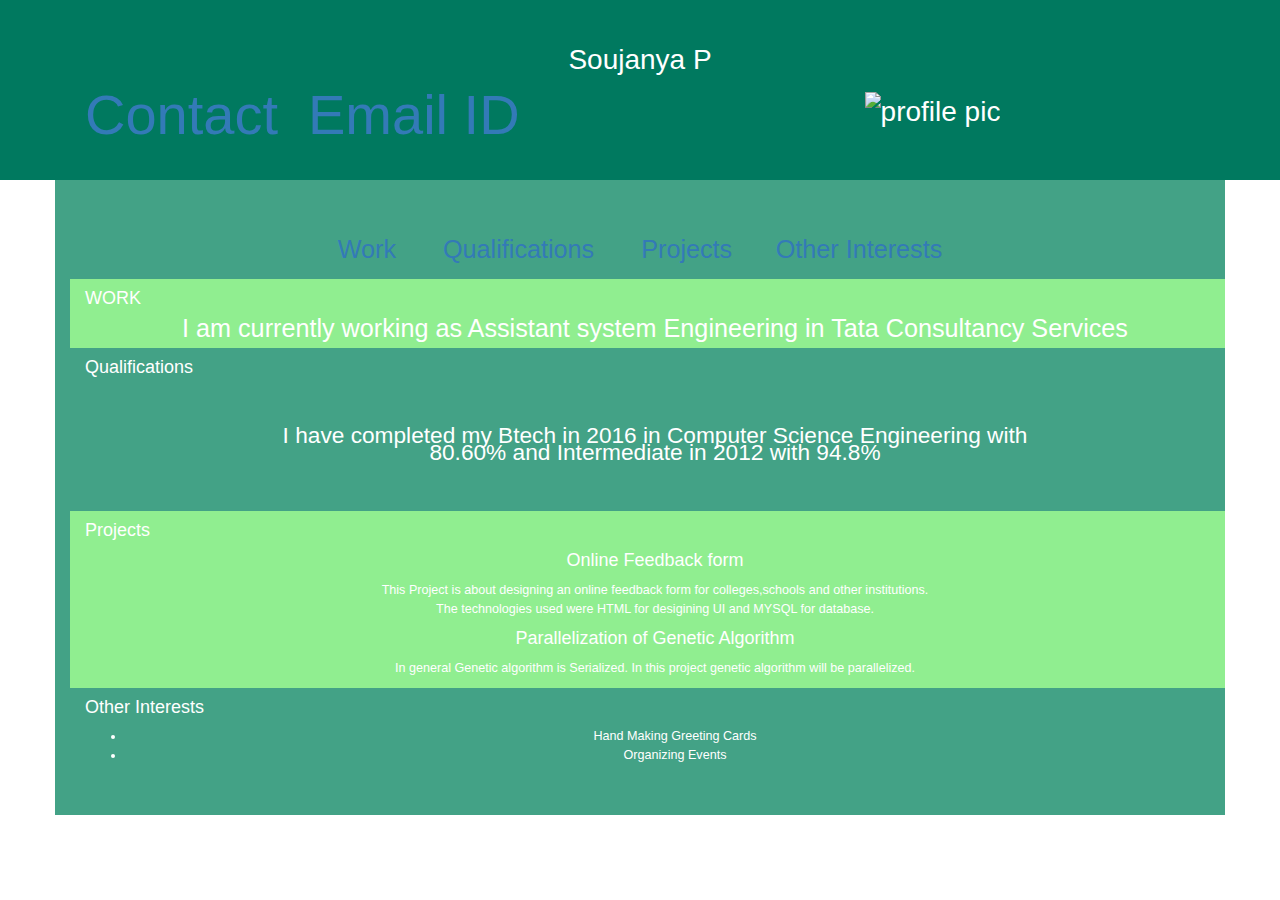
==== sample.html @ 0d0de131 "Add files via upload" ====
<!doctype html>
<html lang="en">
<head>
	<meta charset="UTF-8">
	<title>Resume</title>
	<link rel="stylesheet" href="style.css">
	<link rel="stylesheet" href="https://maxcdn.bootstrapcdn.com/bootstrap/3.3.7/css/bootstrap.min.css">
 <script src="https://ajax.googleapis.com/ajax/libs/jquery/3.1.1/jquery.min.js"></script>
  <script src="https://maxcdn.bootstrapcdn.com/bootstrap/3.3.7/js/bootstrap.min.js"></script>

</head>
<body>
	<header>
	<div class="container">
	<div class="row" class="col-md-6">
		<span id="header-name">
		<p>	Soujanya P</p>
		</span>	

		<img src="sou.jpg" alt="profile pic" class="profile-photo">
				<div class="col-md-6">
		<ul class="nav navbar-nav">
			<li class="dropdown"><a class="dropdown-toggle" data-toggle="dropdown" href="#">Contact</a>
			<ul class="dropdown-menu">
              		<li><a href="#ContactNum">7660902515</a></li>
			</ul>
		</ul>
			<ul class="nav navbar-nav">
			<li class="dropdown"><a class="dropdown-toggle" data-toggle="dropdown" href="#">Email ID</a>
			<ul class="dropdown-menu">
              		<li><a href="#EmailId">soujanya.polana@gmail.com</a></li>
            	</ul>
			
		</ul>
	</div>
	</div>
	</header>
		<section class="container">
	</div>

	  <div class="row" class="container">
	  <div class="col-md-12">
		<nav>
	  	<ul>
		<a href="#work"> <li>Work</li> </a>
		<a href="#qualification"> <li>Qualifications</li> </a>
		<a href="#projects"> <li>Projects</li></a>
		<a href="#OtherInterests"> <li>Other Interests</li> </a>
	  	</ul>
	</nav>
	</div>
	</div>
	</div>
	  <div class="container">
			<div class="row" id="work" class="works">	
			<div class="col-md-12">
				 <h4 align="left">WORK </h4>
			  <p class="sansserif">I am currently working as Assistant system Engineering in Tata Consultancy Services</p>
			</div>
		</div>
	
		<div class="row" id="qualification">	
			<div class="col-md-12">
			<h4 align="left">Qualifications </h4>
			<section>
			  <p class="sansserif">I have completed my Btech in 2016 in Computer Science Engineering with 80.60% and Intermediate in 2012 with 94.8%</p>
			</div>
		</div>
		<div class="row" id="projects">	
			<div class="col-md-12">
			<h4 align="left">Projects</h4>
			<h4>Online Feedback form </h4>
			<p>This Project is about designing an online feedback form for colleges,schools and other institutions.<br/> The technologies used were HTML for desigining UI and MYSQL for database.</p>
			<h4>Parallelization of Genetic Algorithm</h4>
			<p>In general Genetic algorithm is Serialized. In this project genetic algorithm will be parallelized.</p>
			</div>
		</div>
		<div class="row" id="OtherInterests">	
			<div class="col-md-12">
			<h4 align="left">Other Interests</h4>
			<ul>
			<li>Hand Making Greeting Cards</li>
			<li>Organizing Events</li>
		</ul> 
			</div>
		</div>
	  </div>

</body>
</html>
---- style.css ----
body{
	margin:0;
	padding:0;
	font-family:sans-serif;
	font-size: 200%;
}
header{
	background:#00795f;
	width:100%;
	padding:40px 0;
	color:white;
	text-align:center;
	font-size: 200%;
}
a{
	text-decoration:none;
	color:inherit;
	font-size: 200%;
}
section{
	background-color:#43a286;
	overflow:hidden;
	color:white;
	padding:0;
	text-align:center;
	margin:0;
	font-size: 200%;
}
nav ul{
	background-color:#43a286;
	overflow:hidden;
	color:white;
	padding:0;
	text-align:center;
	margin:0;
}
nav ul li{
	display:inline-block;
	padding:20px;
}
nav ul li:hover{
	background-color:#399077;
}
section{
	line-height:1.5em;
	font-size:0.9em;
	padding:40px;
	width:75%;
	margin:0 auto;
}
.profile-photo{
		width:170px;
		height:220px;
	}
p.sansserif{
	font-family:Arial, Helvetica, sans-serif;
	font-size: 200%;
}
#work{
background-color:#90EE90;
}
section.works{
background-color:#90EE90;
}
#projects{
background-color:#90EE90;
}

#8FBC8F
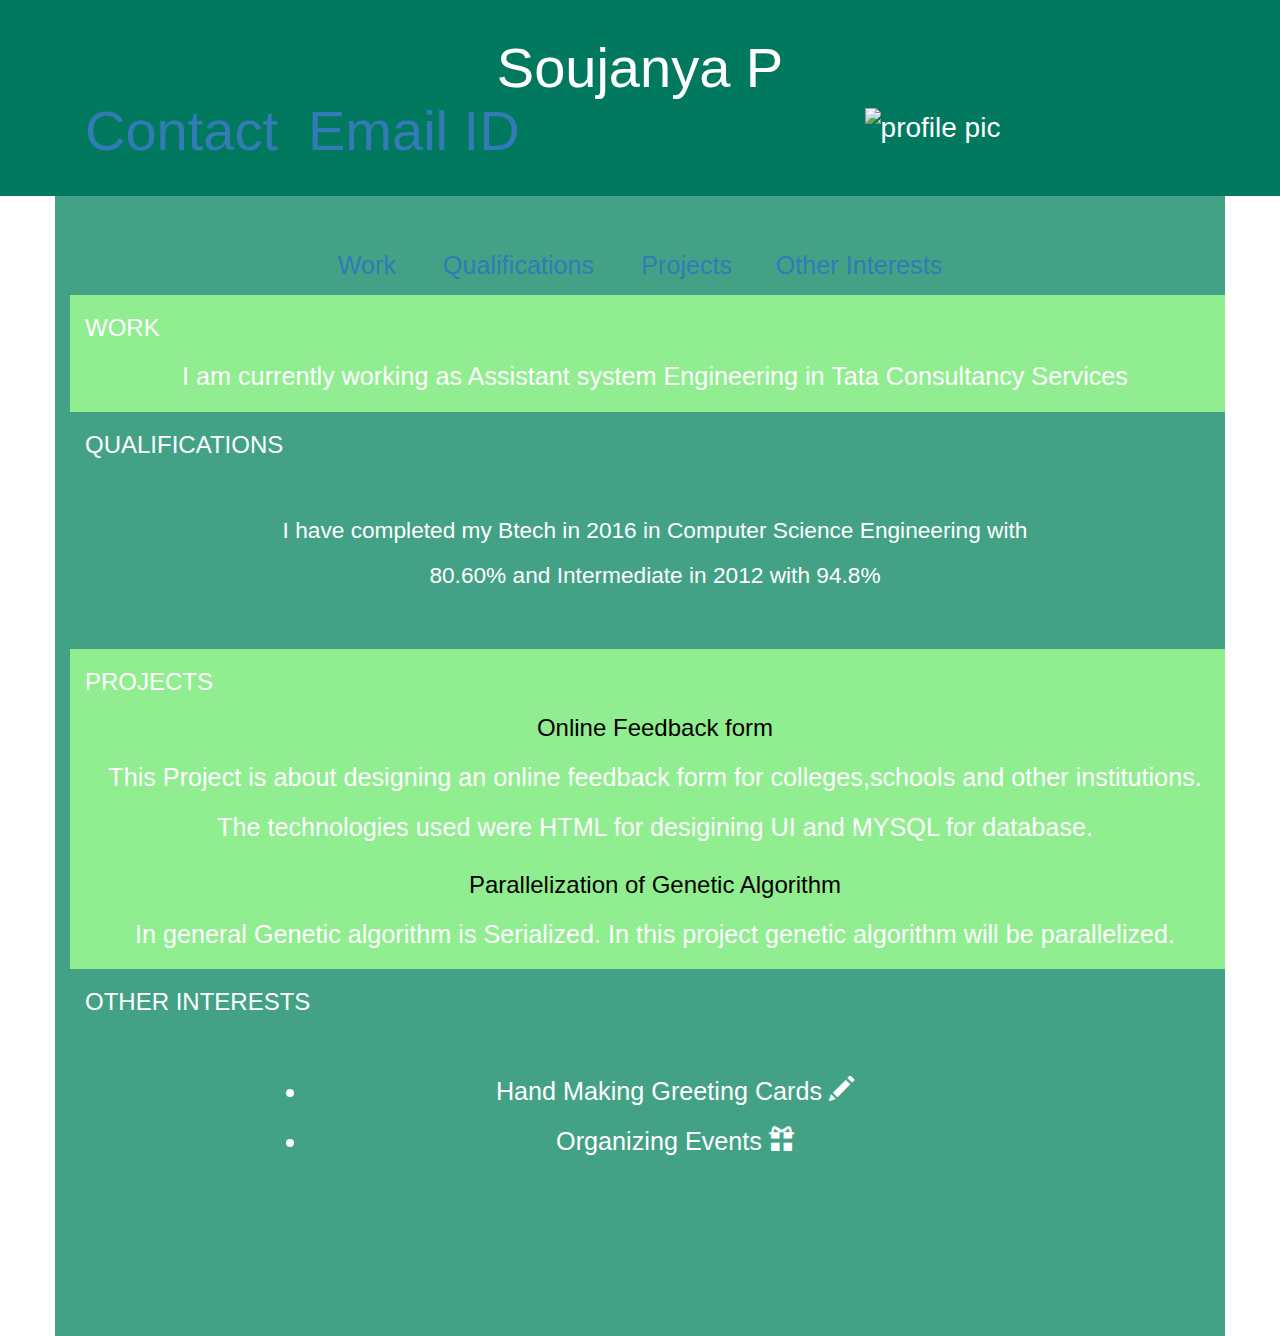
==== commit 81a6a548: "Update sample.html" ====
--- a/sample.html
+++ b/sample.html
@@ -14,7 +14,7 @@
 	<div class="container">
 	<div class="row" class="col-md-6">
 		<span id="header-name">
-		<p>	Soujanya P</p>
+		<p class="name">	Soujanya P</p>
 		</span>	
 
 		<img src="sou.jpg" alt="profile pic" class="profile-photo">
@@ -54,37 +54,41 @@
 	  <div class="container">
 			<div class="row" id="work" class="works">	
 			<div class="col-md-12">
-				 <h4 align="left">WORK </h4>
-			  <p class="sansserif">I am currently working as Assistant system Engineering in Tata Consultancy Services</p>
+				 <h3 align="left">WORK </h3>
+			  <p class="size">I am currently working as Assistant system Engineering in Tata Consultancy Services</p>
 			</div>
 		</div>
 	
 		<div class="row" id="qualification">	
 			<div class="col-md-12">
-			<h4 align="left">Qualifications </h4>
+			<h3 align="left">QUALIFICATIONS </h3>
 			<section>
-			  <p class="sansserif">I have completed my Btech in 2016 in Computer Science Engineering with 80.60% and Intermediate in 2012 with 94.8%</p>
+			  <p class="size">I have completed my Btech in 2016 in Computer Science Engineering with 80.60% and Intermediate in 2012 with 94.8%</p>
 			</div>
 		</div>
 		<div class="row" id="projects">	
 			<div class="col-md-12">
-			<h4 align="left">Projects</h4>
-			<h4>Online Feedback form </h4>
-			<p>This Project is about designing an online feedback form for colleges,schools and other institutions.<br/> The technologies used were HTML for desigining UI and MYSQL for database.</p>
-			<h4>Parallelization of Genetic Algorithm</h4>
-			<p>In general Genetic algorithm is Serialized. In this project genetic algorithm will be parallelized.</p>
+			<h3 align="left">PROJECTS</h3>
+			<h3 style="color:black">Online Feedback form </h3>
+			<p class="size">This Project is about designing an online feedback form for colleges,schools and other institutions.<br/> The technologies used were HTML for desigining UI and MYSQL for database.</p>
+			<h3 style="color:black">Parallelization of Genetic Algorithm</h3>
+			<p class="size">In general Genetic algorithm is Serialized. In this project genetic algorithm will be parallelized.</p>
 			</div>
 		</div>
 		<div class="row" id="OtherInterests">	
 			<div class="col-md-12">
-			<h4 align="left">Other Interests</h4>
+			<h3 align="left">OTHER INTERESTS</h3>
+			<section class="size">
 			<ul>
-			<li>Hand Making Greeting Cards</li>
-			<li>Organizing Events</li>
-		</ul> 
+			<li>Hand Making Greeting Cards
+			<span class="glyphicon glyphicon-pencil" aria-hidden="true"></span></li>
+			<li>Organizing Events
+			<span class="glyphicon glyphicon-gift" aria-hidden="true"></span></li>
+			</ul>
+			<section> 
 			</div>
 		</div>
 	  </div>
 
 </body>
-</html>+</html>
--- a/style.css
+++ b/style.css
@@ -52,10 +52,7 @@
 		width:170px;
 		height:220px;
 	}
-p.sansserif{
-	font-family:Arial, Helvetica, sans-serif;
-	font-size: 200%;
-}
+	
 #work{
 background-color:#90EE90;
 }
@@ -65,5 +62,14 @@
 #projects{
 background-color:#90EE90;
 }
-
+.size{
+font-family:Arial, Helvetica, sans-serif;
+font-size: 200%;
+line-height:200%;
+}
+.name{
+font-family:Arial, Helvetica, sans-serif;
+font-size: 200%;
+line-height:100%;
+}
 #8FBC8F
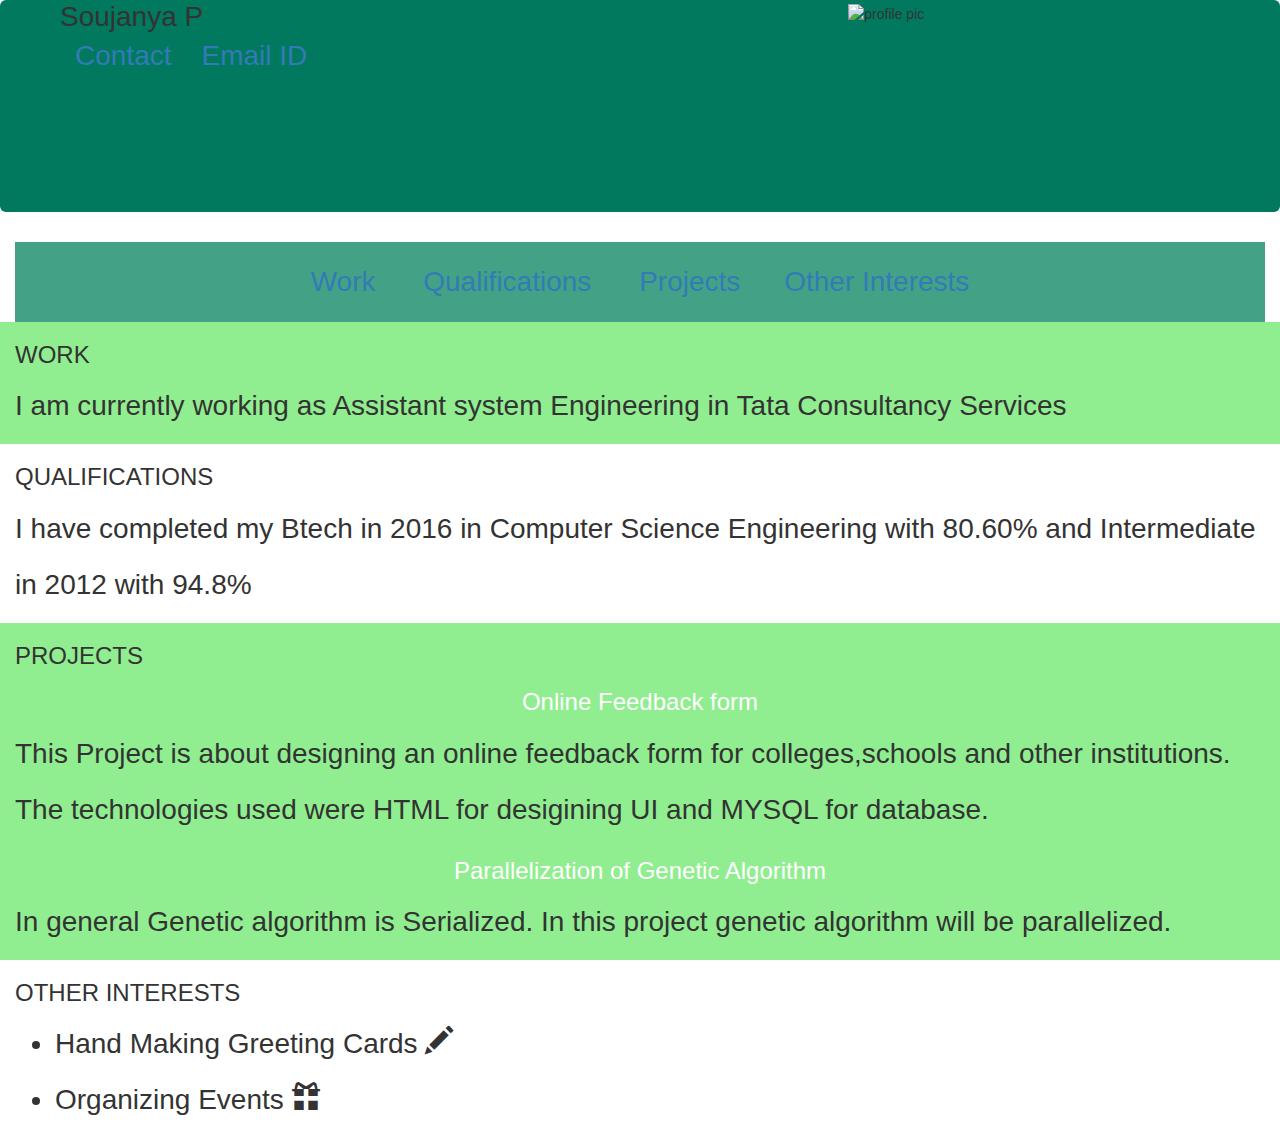
==== commit 2d117228: "Update sample.html" ====
--- a/sample.html
+++ b/sample.html
@@ -5,87 +5,90 @@
 	<title>Resume</title>
 	<link rel="stylesheet" href="style.css">
 	<link rel="stylesheet" href="https://maxcdn.bootstrapcdn.com/bootstrap/3.3.7/css/bootstrap.min.css">
- <script src="https://ajax.googleapis.com/ajax/libs/jquery/3.1.1/jquery.min.js"></script>
-  <script src="https://maxcdn.bootstrapcdn.com/bootstrap/3.3.7/js/bootstrap.min.js"></script>
+ 	<script src="https://ajax.googleapis.com/ajax/libs/jquery/3.1.1/jquery.min.js"></script>
+  	<script src="https://maxcdn.bootstrapcdn.com/bootstrap/3.3.7/js/bootstrap.min.js"></script>
 
 </head>
 <body>
-	<header>
-	<div class="container">
-	<div class="row" class="col-md-6">
-		<span id="header-name">
-		<p class="name">	Soujanya P</p>
-		</span>	
-
-		<img src="sou.jpg" alt="profile pic" class="profile-photo">
-				<div class="col-md-6">
-		<ul class="nav navbar-nav">
-			<li class="dropdown"><a class="dropdown-toggle" data-toggle="dropdown" href="#">Contact</a>
-			<ul class="dropdown-menu">
-              		<li><a href="#ContactNum">7660902515</a></li>
-			</ul>
-		</ul>
-			<ul class="nav navbar-nav">
-			<li class="dropdown"><a class="dropdown-toggle" data-toggle="dropdown" href="#">Email ID</a>
-			<ul class="dropdown-menu">
-              		<li><a href="#EmailId">soujanya.polana@gmail.com</a></li>
-            	</ul>
-			
-		</ul>
-	</div>
-	</div>
-	</header>
-		<section class="container">
-	</div>
-
-	  <div class="row" class="container">
-	  <div class="col-md-12">
-		<nav>
-	  	<ul>
-		<a href="#work"> <li>Work</li> </a>
-		<a href="#qualification"> <li>Qualifications</li> </a>
-		<a href="#projects"> <li>Projects</li></a>
-		<a href="#OtherInterests"> <li>Other Interests</li> </a>
-	  	</ul>
-	</nav>
-	</div>
-	</div>
-	</div>
-	  <div class="container">
-			<div class="row" id="work" class="works">	
-			<div class="col-md-12">
-				 <h3 align="left">WORK </h3>
-			  <p class="size">I am currently working as Assistant system Engineering in Tata Consultancy Services</p>
+	<div class="container-fluid">
+		<div class="row jumbotron" style="background:#00795f;height: 212px;padding-top: 3px;">
+			<div class="col-md-8">
+				<div class="row">
+					<span class="name text-center">
+						Soujanya P
+					</span>
+				</div>
+				<div class="row">
+					<ul class="nav navbar-nav">
+						<li class="dropdown">
+							<a class="dropdown-toggle" data-toggle="dropdown" href="#"><span class="sub-names">Contact<span></a>
+								<ul class="dropdown-menu">
+              									<li>
+										<a href="#ContactNum">7660902515</a>
+									</li>
+								</ul>
+						</li>
+					</ul>
+					<ul class="nav navbar-nav">
+						<li class="dropdown">
+							<a class="dropdown-toggle" data-toggle="dropdown" href="#"><span class="sub-names">Email ID</span></a>
+							<ul class="dropdown-menu">
+              								<li>
+									<a href="#EmailId">soujanya.polana@gmail.com</a>
+								</li>
+            							</ul>
+						</li>
+					</ul>
+				</div>		
+			</div>
+			<div class="col-md-4">	
+				<img src="sou.jpg" alt="profile pic" class="profile-photo">
 			</div>
 		</div>
-	
-		<div class="row" id="qualification">	
+		<div class="row">
+	  		<div class="col-md-12" id="sam">
+				<nav>
+	  				<ul>
+						<a href="#work"> <li>Work</li> </a>
+						<a href="#qualification"> <li>Qualifications</li> </a>
+						<a href="#projects"> <li>Projects</li></a>
+						<a href="#OtherInterests"> <li>Other Interests</li> </a>
+	  				</ul>
+				</nav>
+			</div>
+		</div>
+		<div class="row" id="work">	
+			<div class="col-md-12">
+				<h3 align="left">WORK </h3>
+				<p class="size">I am currently working as Assistant system Engineering in Tata Consultancy Services</p>
+			</div>
+		</div>
+		<div class="row" id="qualifications">	
 			<div class="col-md-12">
 			<h3 align="left">QUALIFICATIONS </h3>
-			<section>
 			  <p class="size">I have completed my Btech in 2016 in Computer Science Engineering with 80.60% and Intermediate in 2012 with 94.8%</p>
 			</div>
 		</div>
 		<div class="row" id="projects">	
 			<div class="col-md-12">
 			<h3 align="left">PROJECTS</h3>
-			<h3 style="color:black">Online Feedback form </h3>
-			<p class="size">This Project is about designing an online feedback form for colleges,schools and other institutions.<br/> The technologies used were HTML for desigining UI and MYSQL for database.</p>
-			<h3 style="color:black">Parallelization of Genetic Algorithm</h3>
+			<h3 style="color:white;text-align: center;">Online Feedback form </h3>
+			<p class="size">This Project is about designing an online feedback form for colleges,schools and other institutions.<br/> The technologies used were HTML for desigining UI and MYSQL for 			database.</p>
+			<h3 style="color:white;text-align: center;">Parallelization of Genetic Algorithm</h3>
 			<p class="size">In general Genetic algorithm is Serialized. In this project genetic algorithm will be parallelized.</p>
 			</div>
 		</div>
-		<div class="row" id="OtherInterests">	
+		<div class="row" id="qualifications">	
 			<div class="col-md-12">
-			<h3 align="left">OTHER INTERESTS</h3>
-			<section class="size">
-			<ul>
-			<li>Hand Making Greeting Cards
-			<span class="glyphicon glyphicon-pencil" aria-hidden="true"></span></li>
-			<li>Organizing Events
-			<span class="glyphicon glyphicon-gift" aria-hidden="true"></span></li>
-			</ul>
-			<section> 
+				<h3 align="left">OTHER INTERESTS</h3>
+				<ul>
+					<li class="size">Hand Making Greeting Cards
+						<span class="glyphicon glyphicon-pencil" aria-hidden="true"></span>
+					</li>
+					<li class="size">Organizing Events
+						<span class="glyphicon glyphicon-gift" aria-hidden="true"></span>
+					</li>
+				</ul> 
 			</div>
 		</div>
 	  </div>
